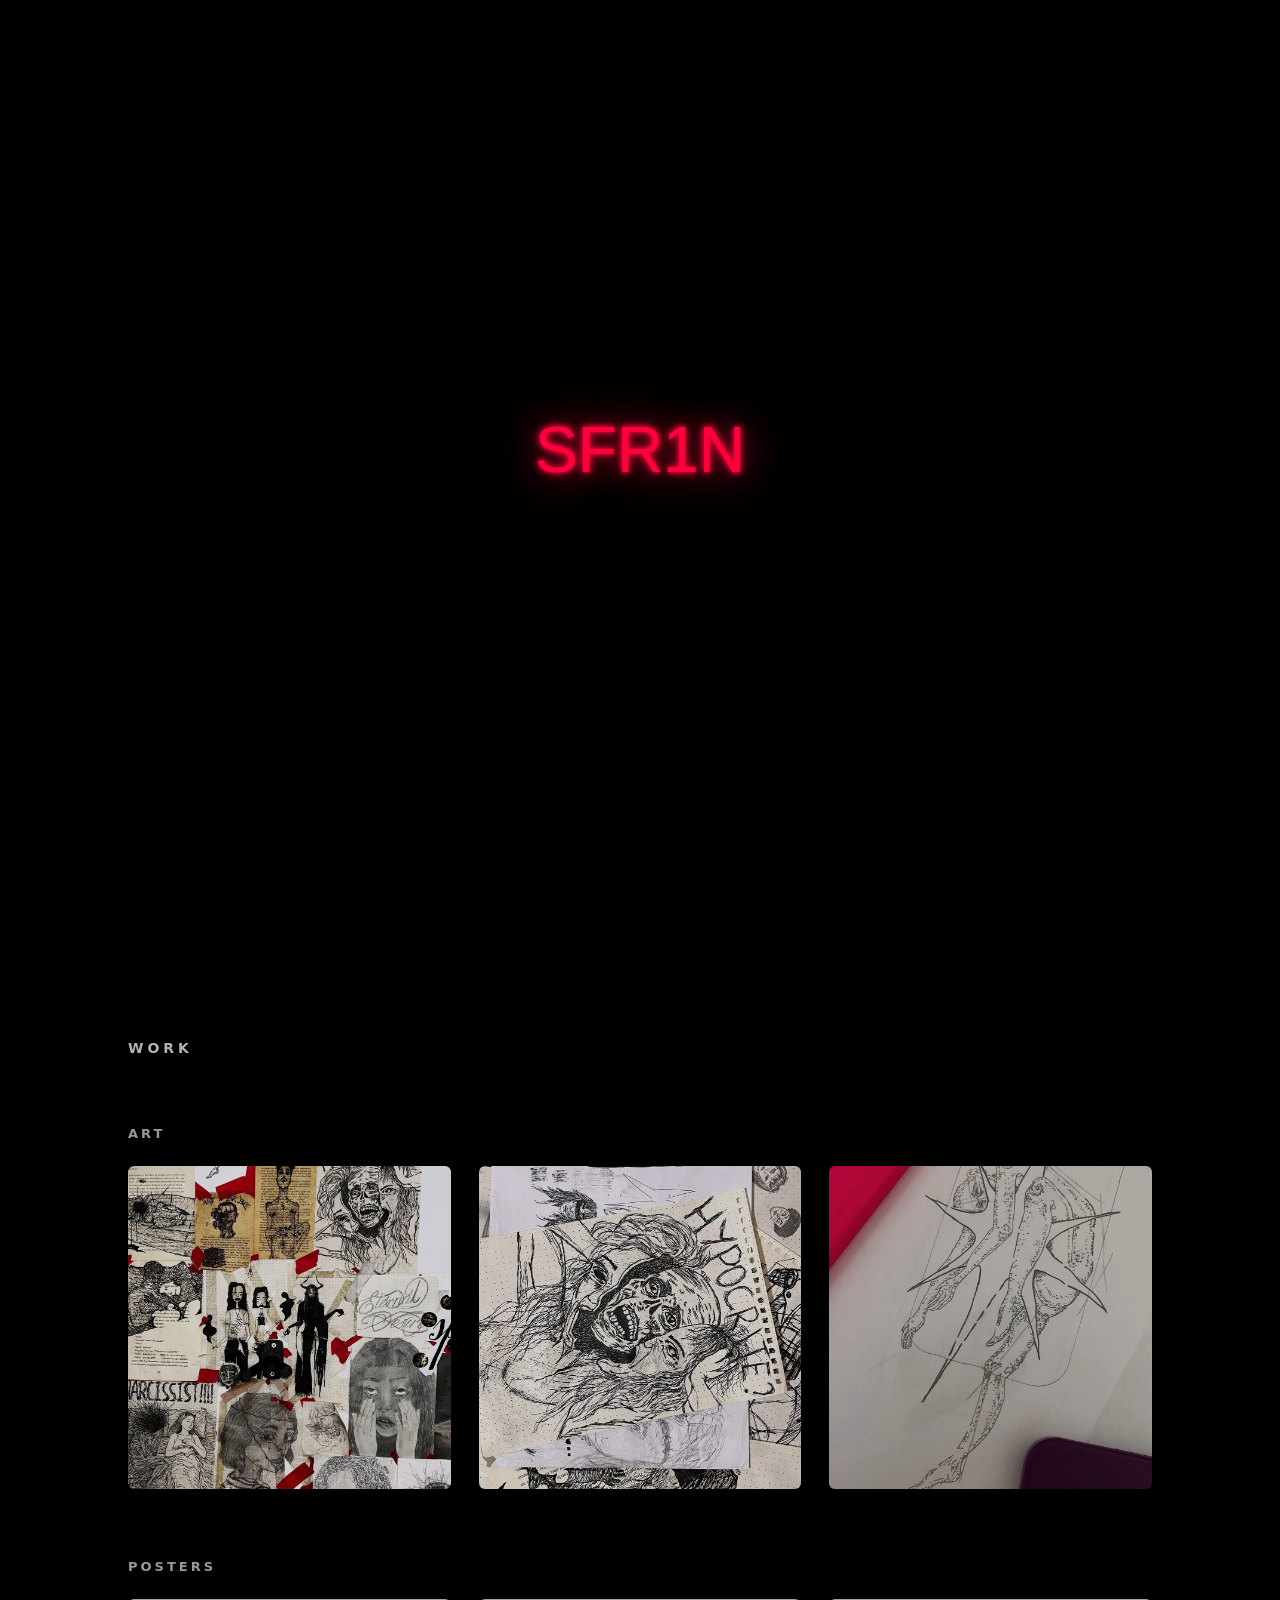
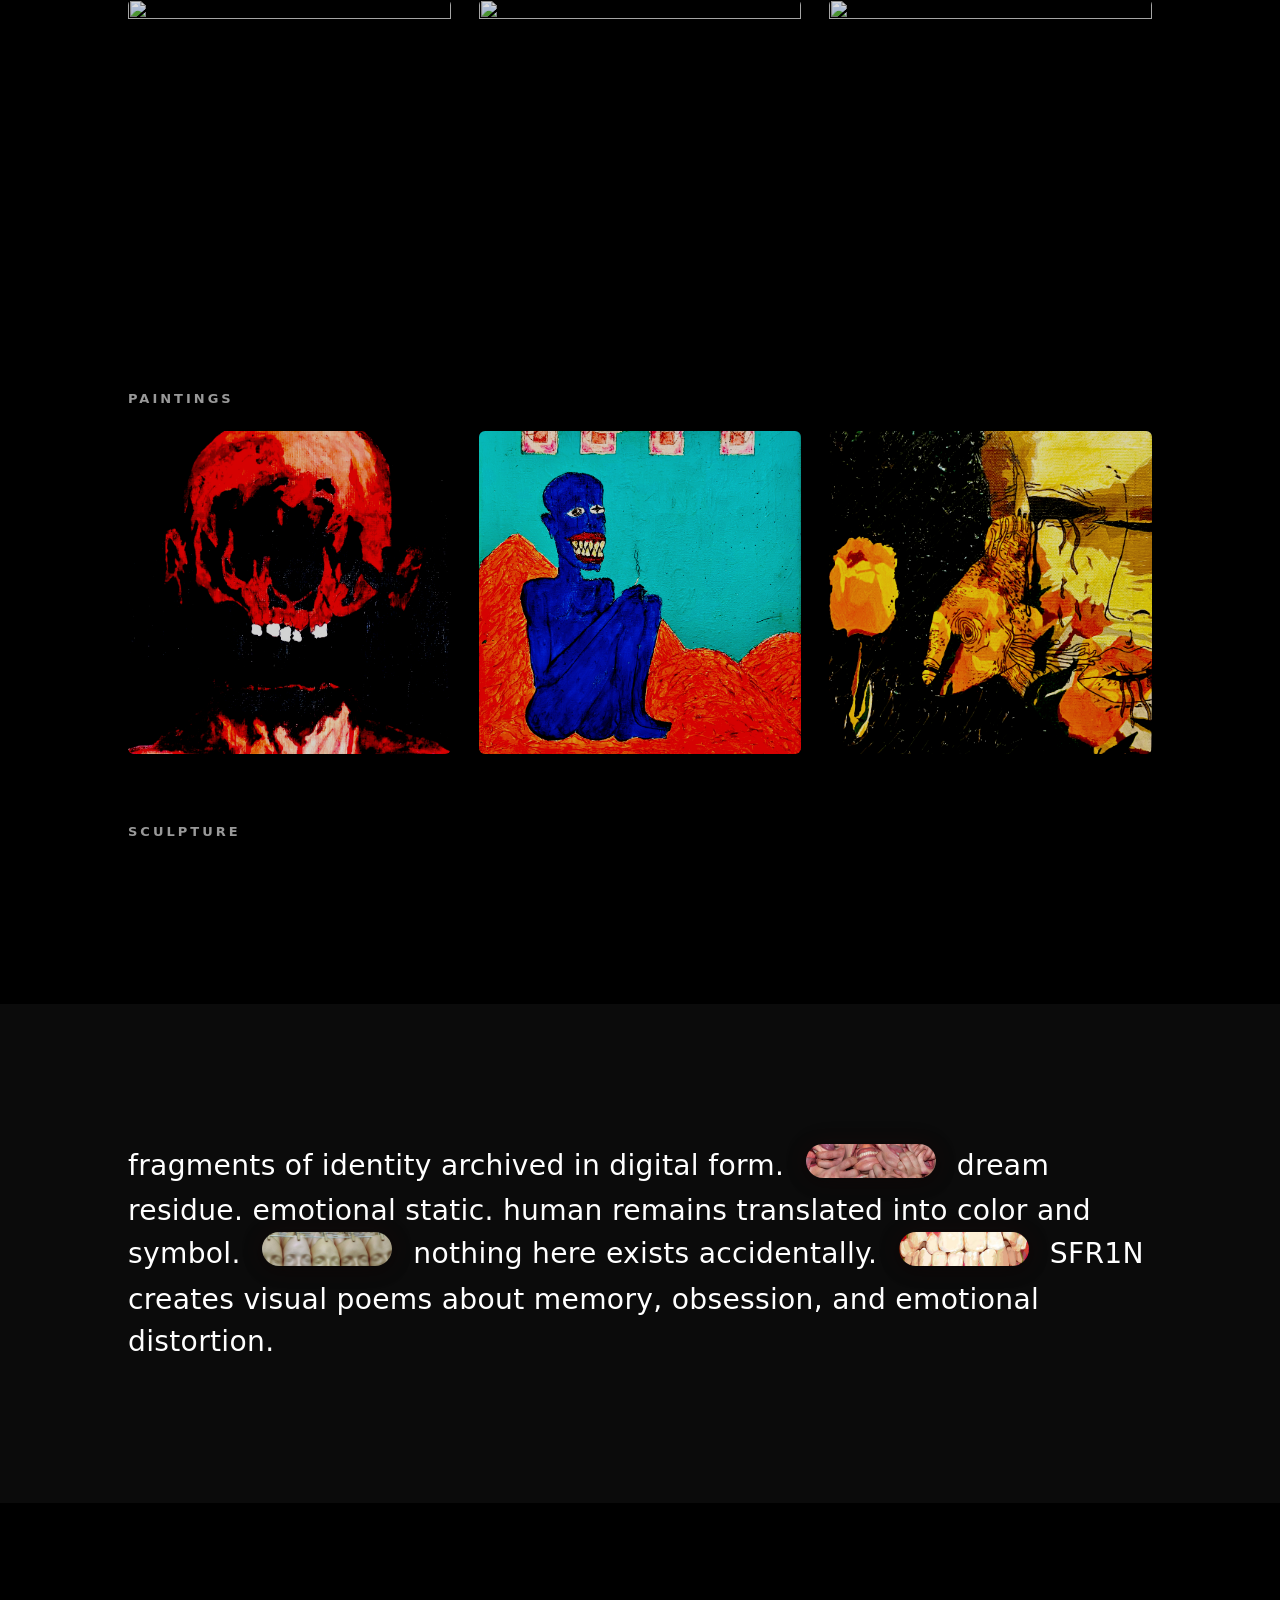
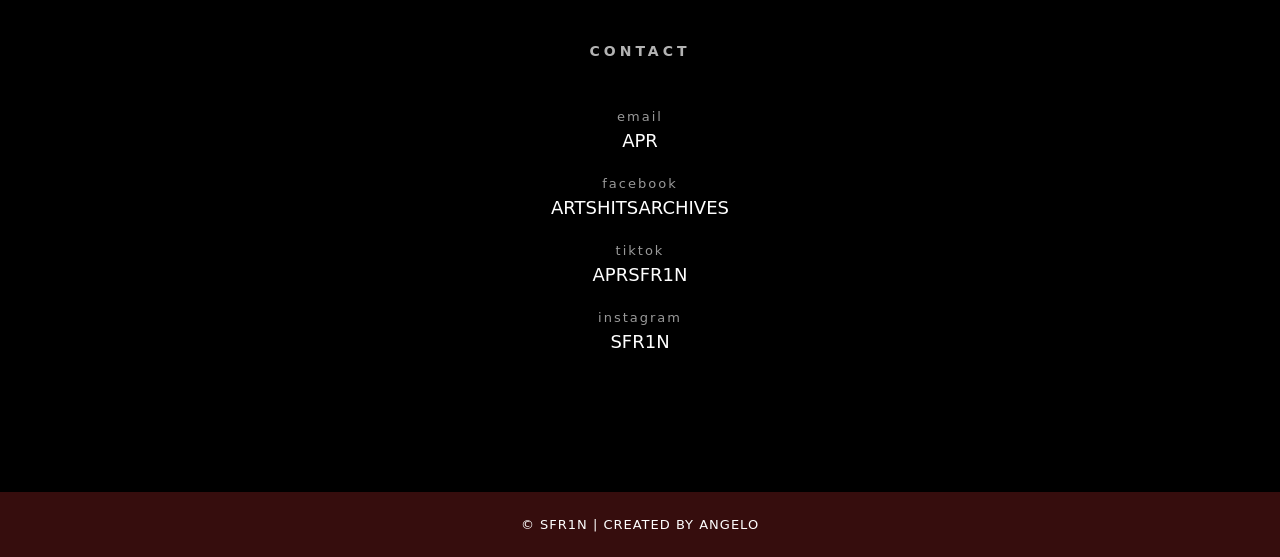
==== index.html @ cff5bf55 "Update text content for consistency and style" ====
<!DOCTYPE html>
<html lang="en">
<head>
<meta charset="UTF-8">
<meta name="viewport" content="width=device-width, initial-scale=1.0">
<title>sfr1n.com</title>
<link rel="icon" href="art1.jpg" type="image/jpg">
<link rel="stylesheet" href="style.css">
</head>

<body>

<!-- NAV -->
<nav class="nav">
<div class="logo">SFR1N</div>

<div class="nav-links">
<a href="#work">Work</a>
<a href="#about">About</a>
<a href="#contact">Contact</a>
</div>

</nav>

<!-- ================= LOADING SCREEN ================= -->
<div class="loading-screen">

<video
class="loading-video"
autoplay
muted
playsinline
webkit-playsinline
>
<source src="https://cdn.cosmos.so/13517174-6629-4a9c-ad63-484e3d2561fd.mp4" type="video/mp4">
</video>

<div class="loading-logo">SFR1N</div>

</div>

<!-- ================= VIDEO SLIDER ================= -->
<section class="slider">

<div class="slides">

<!-- ===== SLIDE 1 ===== -->
<div class="slide active">

<video
autoplay
muted
loop
playsinline
webkit-playsinline
preload="auto"
>
<source src="https://cdn.cosmos.so/0db4fdd1-d29f-42c1-8182-44c074655e0c.mp4" type="video/mp4">
</video>

<div class="slide-text">
"documenting the architecture of emotional collapse"
</div>

</div>

<!-- ===== SLIDE 2 ===== -->
<div class="slide">

<video
autoplay
muted
loop
playsinline
webkit-playsinline
preload="auto"
>
<source src="https://cdn.cosmos.so/1d2b451b-e4b0-4f04-afca-334a5e01a39b.mp4" type="video/mp4">
</video>

<div class="slide-text">
"emotional archaeology"
</div>

</div>

<!-- ===== SLIDE 3 ===== -->
<div class="slide">

<video
autoplay
muted
loop
playsinline
webkit-playsinline
preload="auto"
>
<source src="https://cdn.cosmos.so/1261b048-2365-46fb-b71c-e80d216036d2.mp4" type="video/mp4">
</video>

<div class="slide-text">
"internal weather translated into art"
</div>

</div>

</div>

<button class="arrow left" id="prevSlide">&#10094;</button>
<button class="arrow right" id="nextSlide">&#10095;</button>

<div class="dots" id="dots"></div>

</section>

<!-- ================= WORK ================= -->
<section id="work" class="section">

<h2 class="section-title">WORK</h2>

<!-- ===== ART ===== -->
<h3 class="work-category">ART</h3>
<div class="work-grid">

<img src="sketch1.jpg">
<img src="sketch2.jpg">
<img src="sketch3.jpg">

</div>

<!-- ===== POSTERS ===== -->
<h3 class="work-category">POSTERS</h3>
<div class="work-grid">

<img src="poster2.png">
<img src="poster1.png">
<img src="poster3.png">

</div>

<!-- ===== PAINTINGS ===== -->
<h3 class="work-category">PAINTINGS</h3>
<div class="work-grid">

<img src="painting1.png">
<img src="painting2.png">
<img src="painting3.png">

</div>

<!-- ===== SCULPTURE ===== -->
<h3 class="work-category">SCULPTURE</h3>
<div class="work-grid">

</div>

</section>


<!-- ================= ABOUT (EDITORIAL STYLE) ================= -->
<section id="about" class="section about-section">

<div class="about-editorial">

<p>
fragments of identity archived in digital form.

<span class="inline-img">
<img src="img5.jpg">
</span>

dream residue. emotional static. human remains translated into color and symbol.

<span class="inline-img">
<img src="img6.jpg">
</span>

nothing here exists accidentally.

<span class="inline-img">
<img src="img7.jpg">
</span>

SFR1N creates visual poems about memory, obsession, and emotional distortion.
</p>

</div>

</section>

<!-- ================= CONTACT ================= -->
<section id="contact" class="section contact-section">

<h2 class="section-title">CONTACT</h2>

<div class="contact-container">

<p>email</p>
<a href="mailto:apregala.work@gmail.com">
APR
</a>

<p>facebook</p>
<a href="https://facebook.com/SFR1N.ART" target="_blank">
ARTSHITSARCHIVES
</a>

<p>tiktok</p>
<a href="https://tiktok.com/@444.apr" target="_blank">
APRSFR1N
</a>

<p>instagram</p>
<a href="https://instagram.com/sfr1n" target="_blank">
SFR1N
</a>

</div>

</section>

<footer>
&copy; SFR1N | CREATED BY ANGELO
</footer>

<!-- ================= FULLSCREEN IMAGE MODAL ================= -->
<div id="imgModal" class="img-modal">
  <span class="img-close">&times;</span>
  <img class="img-modal-content" id="imgModalContent">
</div>

<script src="script.js"></script>

</body>
</html>
---- style.css ----
*{
margin:0;
padding:0;
box-sizing:border-box;
}

html{
scroll-behavior:smooth;
}

body{
background:black;
color:white;
font-family:system-ui;
overflow-x:hidden;
}

/* NAV */
.nav{
position:fixed;
top:0;
width:100%;
display:flex;
justify-content:space-between;
padding:20px 40px;

/* Header */
background:#5a1616;

backdrop-filter:blur(14px);
z-index:100;
}

.logo{
font-weight:bold;
letter-spacing:4px;
font-size:18px;
}

.nav-links a{
color:white;
margin-left:30px;
text-decoration:none;
font-size:14px;
letter-spacing:1px;
transition:.3s;
}

.nav-links a:hover{
opacity:.6;
}

/* SLIDER */
.slider{
height:100vh;
position:relative;
overflow:hidden;
}

.slides{
height:100%;
width:100%;
position:relative;
}

.slide{
position:absolute;
width:100%;
height:100%;
opacity:0;
transition:opacity 1s ease;
}

.slide.active{
opacity:1;
}

.loading-screen{
position:fixed;
width:100%;
height:100%;
background:black;
transition: opacity 0.6s ease;

display:flex;
align-items:center;
justify-content:center;

z-index:99999;
overflow:hidden;

}

.loading-video{
position:absolute;
top:0;
left:0;

width:100%;
height:100%;

object-fit:cover;
z-index:-1;
}

.loading-logo {
font-family: 'Orbitron', 'Share Tech Mono', sans-serif;
font-size: 4rem;
color: #ff003c;
text-shadow:
0 0 5px #ff003c,
0 0 10px #ff003c,
0 0 40px #ff003c;
animation: flicker 1.8s infinite;
}

@keyframes flicker{
0%,19%,21%,23%,25%,54%,56%,100%{
opacity:1;
}
20%,24%,55%{
opacity:.2;
}
}

@keyframes fadeOut{
0%{
opacity:1;
}
100%{
opacity:0;
visibility:hidden;
pointer-events:none;
}
}

/* ================= VIDEO SLIDES ================= */

.slide video{
width:100%;
height:100%;
object-fit:cover;

filter:
brightness(.75)
contrast(1.1);

pointer-events:none;
}

/* OPTIONAL CINEMATIC DARK OVERLAY */
.slide::after{
content:"";
position:absolute;
inset:0;

background:
linear-gradient(
to top,
rgba(0,0,0,.65),
rgba(0,0,0,.15),
rgba(0,0,0,.4)
);

pointer-events:none;
}

/* TEXT OVERLAY CLEAN */
.slide-text{
position:absolute;
bottom:18%;
left:50%;
transform:translateX(-50%);

font-size:clamp(22px, 3vw, 48px);
font-weight:300;
letter-spacing:.5px;

text-align:center;
max-width:900px;

background:none;
text-shadow:
0 4px 25px rgba(0,0,0,.95),
0 0 40px rgba(0,0,0,.6);

animation:fadeText 1.2s ease;
}

@keyframes fadeText{
from{
opacity:0;
transform:translate(-50%, 20px);
}
to{
opacity:1;
transform:translate(-50%, 0);
}
}

/* ARROWS */
.arrow{
position:absolute;
top:50%;
transform:translateY(-50%);
background:rgba(0,0,0,.25);
border:none;
color:white;
font-size:42px;
padding:12px 20px;
cursor:pointer;
z-index:10;
backdrop-filter:blur(6px);
transition:.3s;
}

.arrow:hover{
background:rgba(90,22,22,.6);
}

.left{ left:30px; }
.right{ right:30px; }

/* DOTS */
.dots{
position:absolute;
bottom:40px;
width:100%;
text-align:center;
}

.dot{
height:10px;
width:10px;
margin:6px;
background:white;
border-radius:50%;
display:inline-block;
opacity:.35;
cursor:pointer;
transition:.3s;
}

.dot.active{
opacity:1;
transform:scale(1.3);
}

/* ================= SECTIONS ================= */

.section{
padding:140px 10%;
}

.section-title{
font-size:14px;
letter-spacing:4px;
margin-bottom:50px;
opacity:.7;
}

/* ================= WORK GRID ================= */

/* WORK CATEGORY TITLE */
.work-category{
margin-top:70px;
margin-bottom:25px;
font-size:13px;
letter-spacing:3px;
opacity:.6;
}

/* WORK GRID ENHANCED */
.work-grid{
display:grid;
grid-template-columns:repeat(auto-fit,minmax(260px,1fr));
gap:28px;
}

.work-grid img{
width:100%;
aspect-ratio:1/1;
object-fit:cover;
cursor:pointer;
transition:.45s ease;

filter:
brightness(.85)
contrast(1.05)
saturate(.95);

border-radius:6px;
}

.work-grid img:hover{
transform:scale(1.04);
filter:brightness(1) contrast(1.1);
box-shadow:
0 10px 40px rgba(0,0,0,.6),
0 0 20px rgba(90,22,22,.2);
}

/* ================= ABOUT EDITORIAL ================= */

.about-section{
background:#0b0b0b;
}

.about-editorial{
max-width:1100px;
margin:auto;
}

.about-editorial p{
font-size:clamp(24px, 2.2vw, 42px);
line-height:1.5;
font-weight:300;
letter-spacing:.3px;
}

/* 🔥 LONG EDITORIAL PILL IMAGES */
.inline-img{
display:inline-block;
margin:0 12px;
vertical-align:middle;
}

.inline-img img{

/* MAIN SHAPE CONTROL */
height:34px;
width:130px;

object-fit:cover;
border-radius:999px;

/* PREMIUM FEEL */
box-shadow:
0 4px 18px rgba(0,0,0,.45),
0 0 25px rgba(90,22,22,.15);

transition:.35s cubic-bezier(.2,.8,.2,1);
cursor:pointer;
}

/* HOVER */
.inline-img img:hover{
transform:scale(1.08);
filter:brightness(1.15);
box-shadow:
0 6px 25px rgba(0,0,0,.6),
0 0 35px rgba(90,22,22,.35);
}

/* ================= IMAGE MODAL FULLSCREEN ================= */

.img-modal{
display:none;
position:fixed;
z-index:9999;
left:0;
top:0;
width:100%;
height:100%;
background:rgba(0,0,0,.95);
backdrop-filter:blur(10px);

align-items:center;
justify-content:center;
}

.img-modal-content{
max-width:90%;
max-height:90%;
object-fit:contain;

animation:zoomIn .4s ease;
}

@keyframes zoomIn{
from{
transform:scale(.9);
opacity:0;
}
to{
transform:scale(1);
opacity:1;
}
}

.img-close{
position:absolute;
top:30px;
right:40px;
font-size:40px;
color:white;
cursor:pointer;
opacity:.7;
transition:.3s;
}

.img-close:hover{
opacity:1;
}

/* ================= CONTACT ================= */

.contact-section{
text-align:center;
}

.contact-container{
max-width:500px;
margin:auto;
}

.contact-container p{
margin-top:25px;
font-size:13px;
letter-spacing:2px;
opacity:.6;
}

.contact-container a{
display:block;
margin-top:6px;
color:rgb(255, 255, 255);
text-decoration:none;
font-size:18px;
transition:.3s;
}

.contact-container a:hover{
opacity:.6;
}

/* FOOTER */
footer{
text-align:center;
padding:25px;
background:rgba(90,22,22,.6);
font-size:13px;
letter-spacing:1px;
}

/* MOBILE */
@media(max-width:768px){

.nav{
padding:18px 20px;
}

.nav-links a{
margin-left:18px;
font-size:13px;
}

.slide-text{
font-size:clamp(18px, 5vw, 28px);
bottom:22%;
padding:0 20px;
}

.arrow{
font-size:32px;
padding:8px 14px;
}

.section{
padding:110px 25px;
}

.about-editorial p{
font-size:22px;
}

/* MOBILE PILLS */
.inline-img img{
height:28px;
width:95px;
}

}
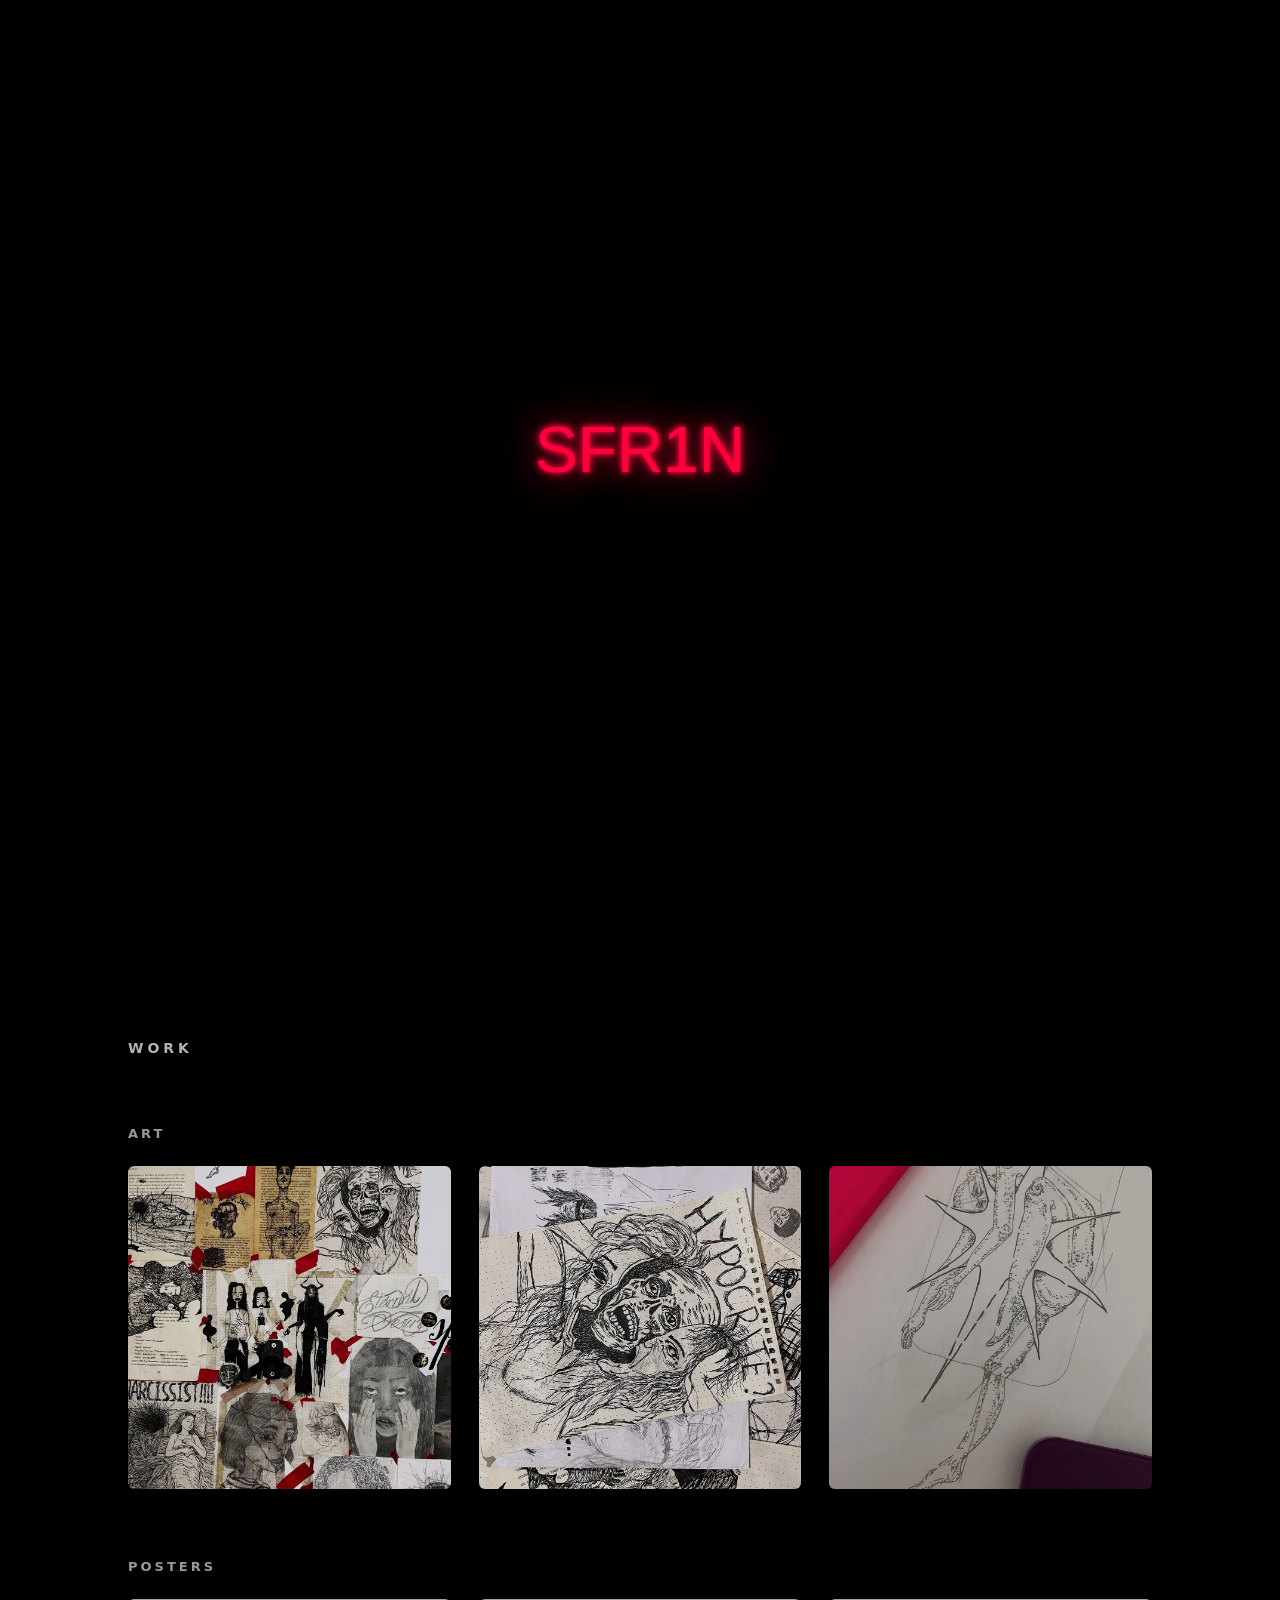
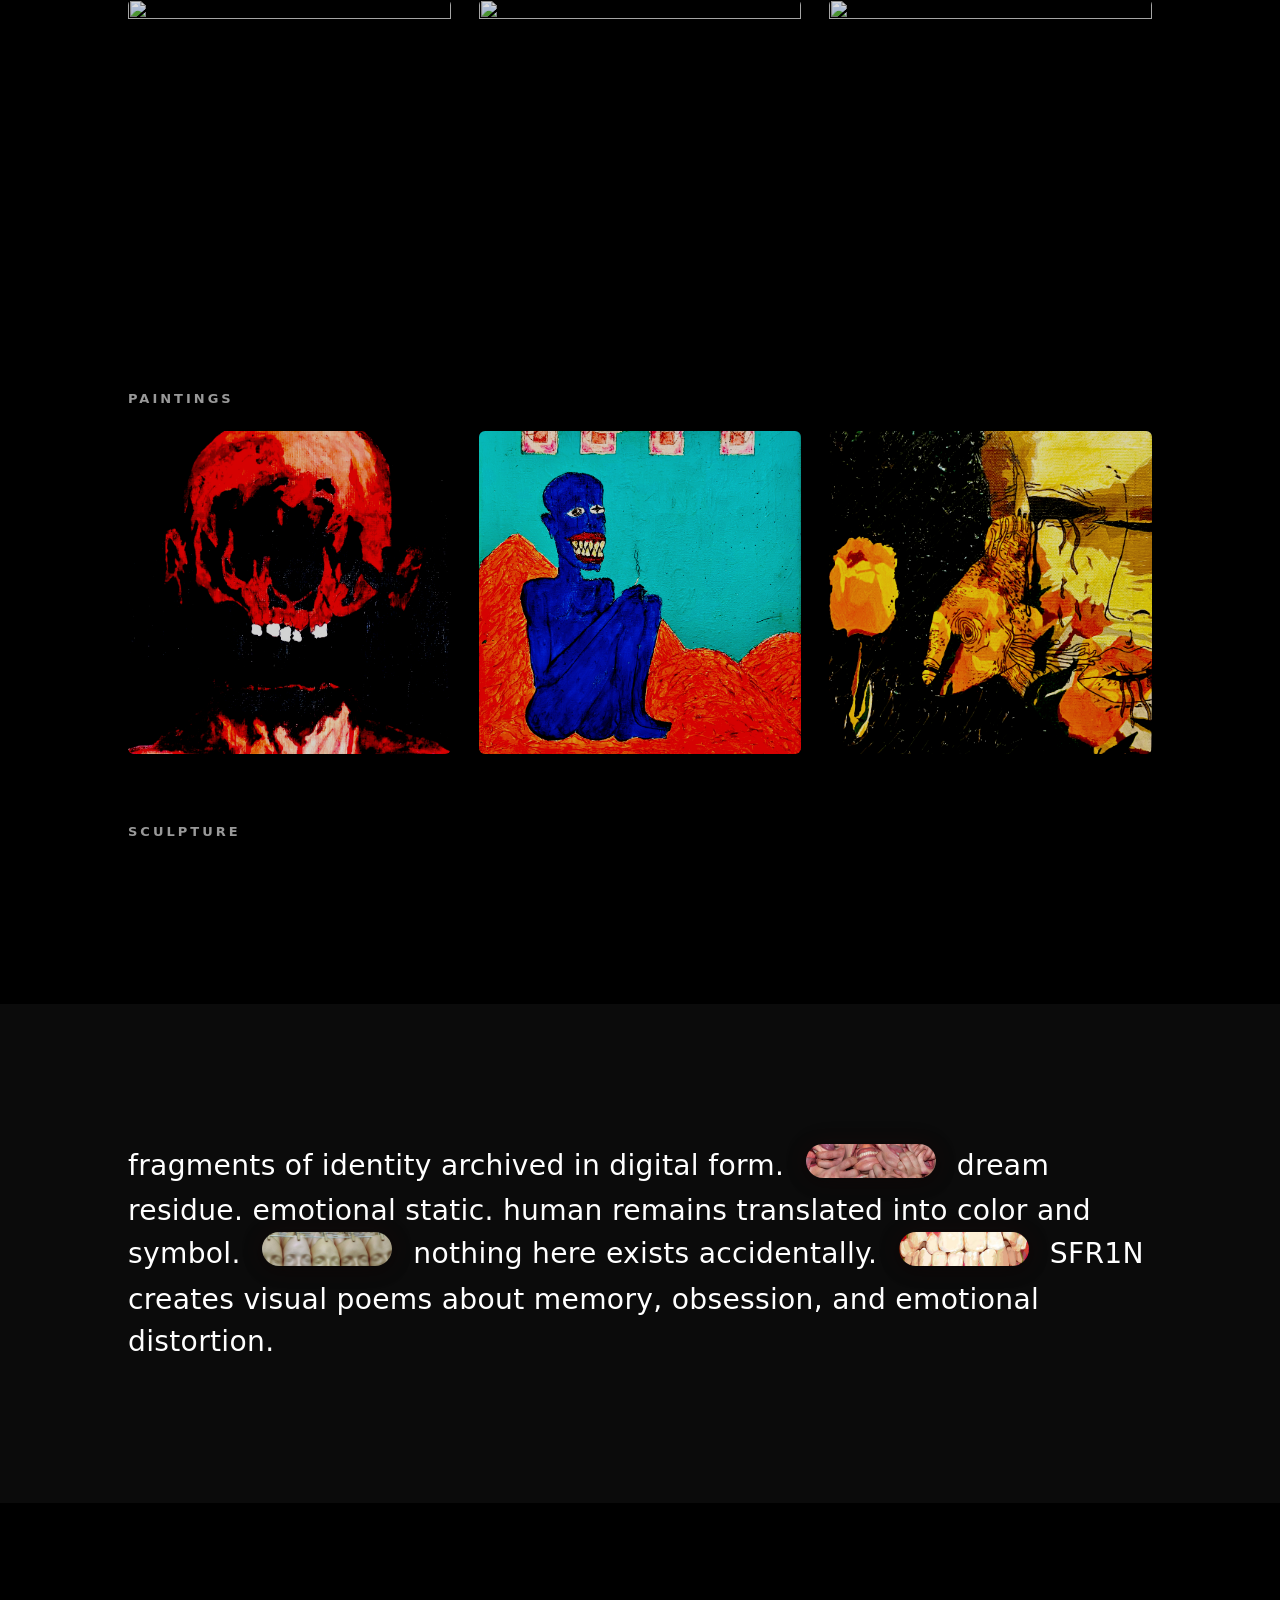
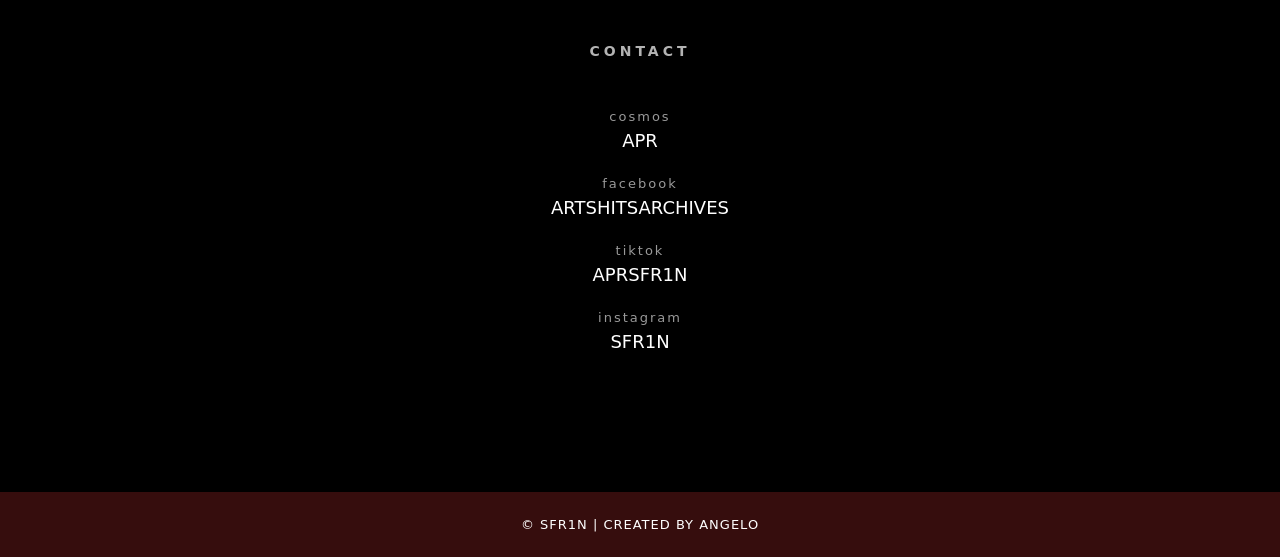
==== commit 557da4c0: "Update contact information in index.html" ====
--- a/index.html
+++ b/index.html
@@ -59,7 +59,7 @@
 </video>
 
 <div class="slide-text">
-"documenting the architecture of emotional collapse"
+architecture of emotional collapse
 </div>
 
 </div>
@@ -79,7 +79,7 @@
 </video>
 
 <div class="slide-text">
-"emotional archaeology"
+emotional archaeology
 </div>
 
 </div>
@@ -99,7 +99,7 @@
 </video>
 
 <div class="slide-text">
-"internal weather translated into art"
+internal weather translated into art
 </div>
 
 </div>
@@ -195,8 +195,8 @@
 
 <div class="contact-container">
 
-<p>email</p>
-<a href="mailto:apregala.work@gmail.com">
+<p>cosmos</p>
+<a href="https://www.cosmos.so/sfr1n">
 APR
 </a>
 
--- a/style.css
+++ b/style.css
@@ -80,7 +80,7 @@
 width:100%;
 height:100%;
 background:black;
-transition: opacity 0.6s ease;
+transition: opacity 0.8s ease;
 
 display:flex;
 align-items:center;
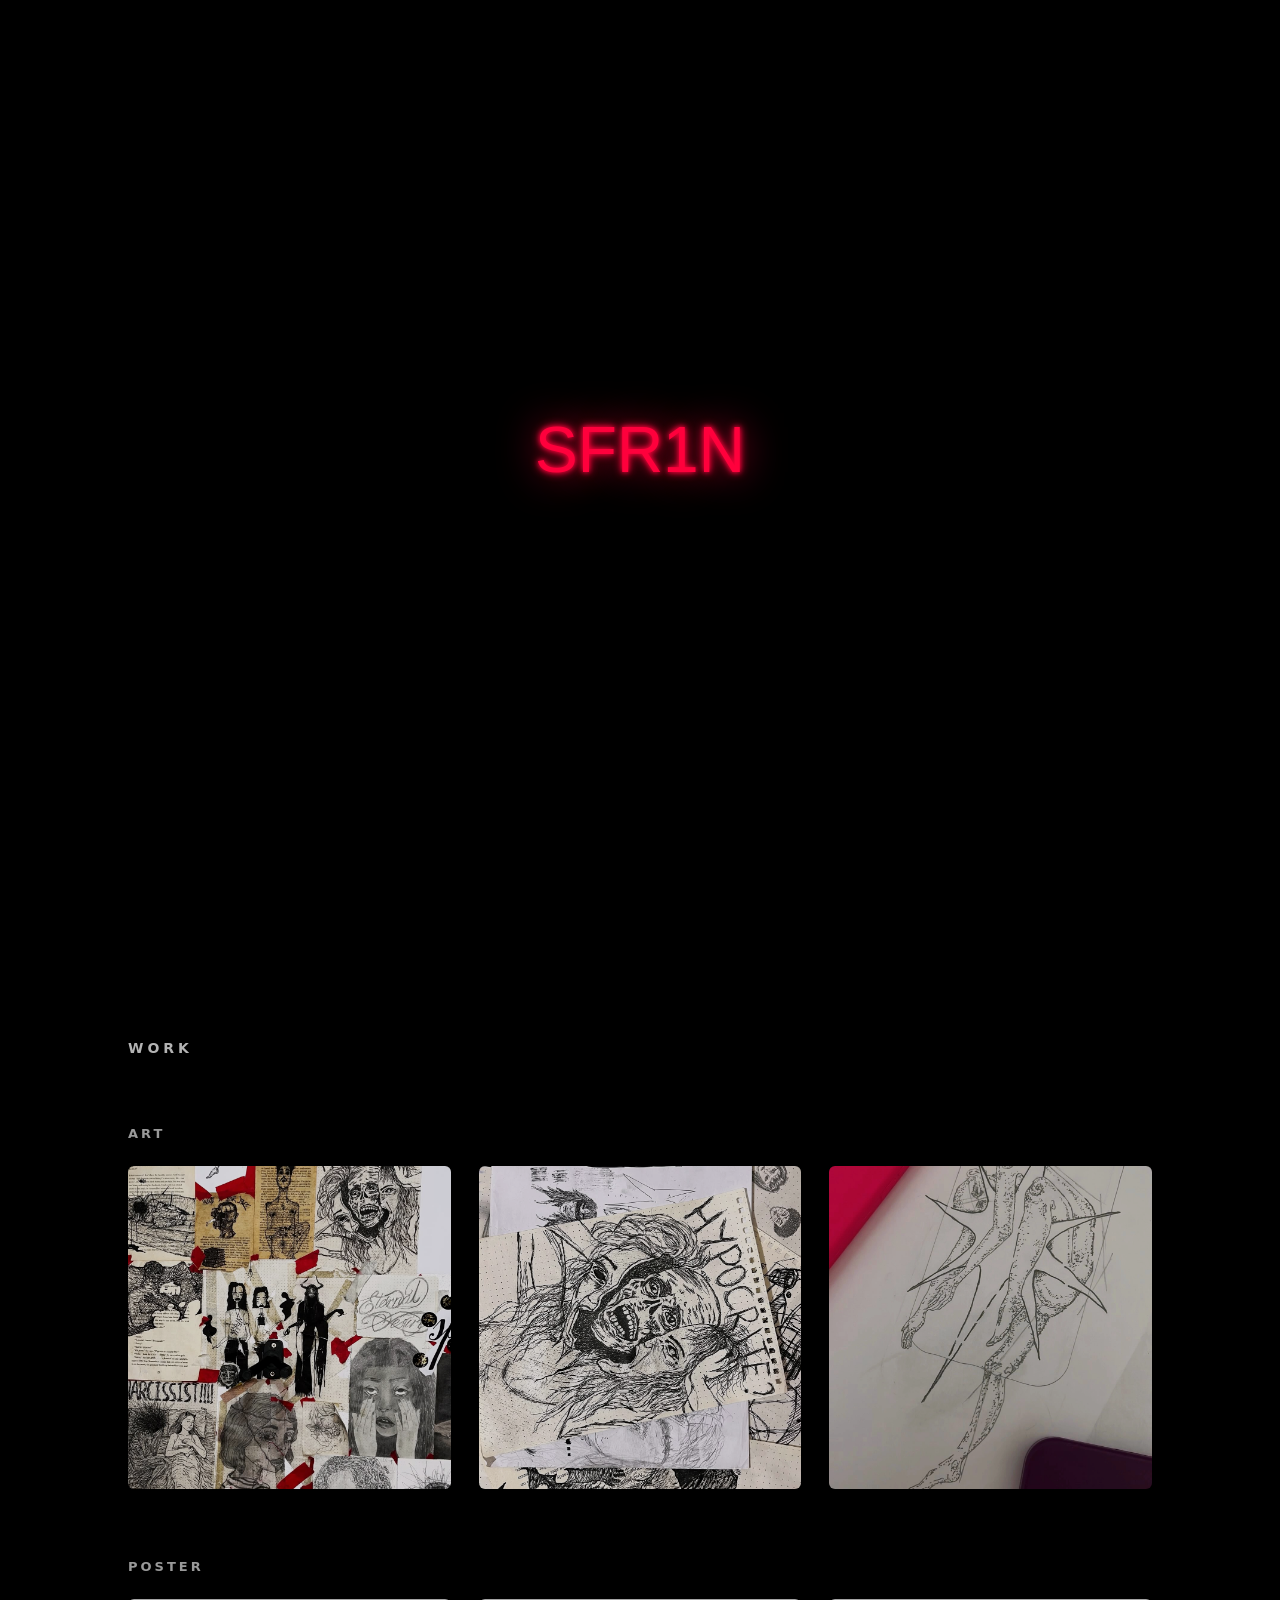
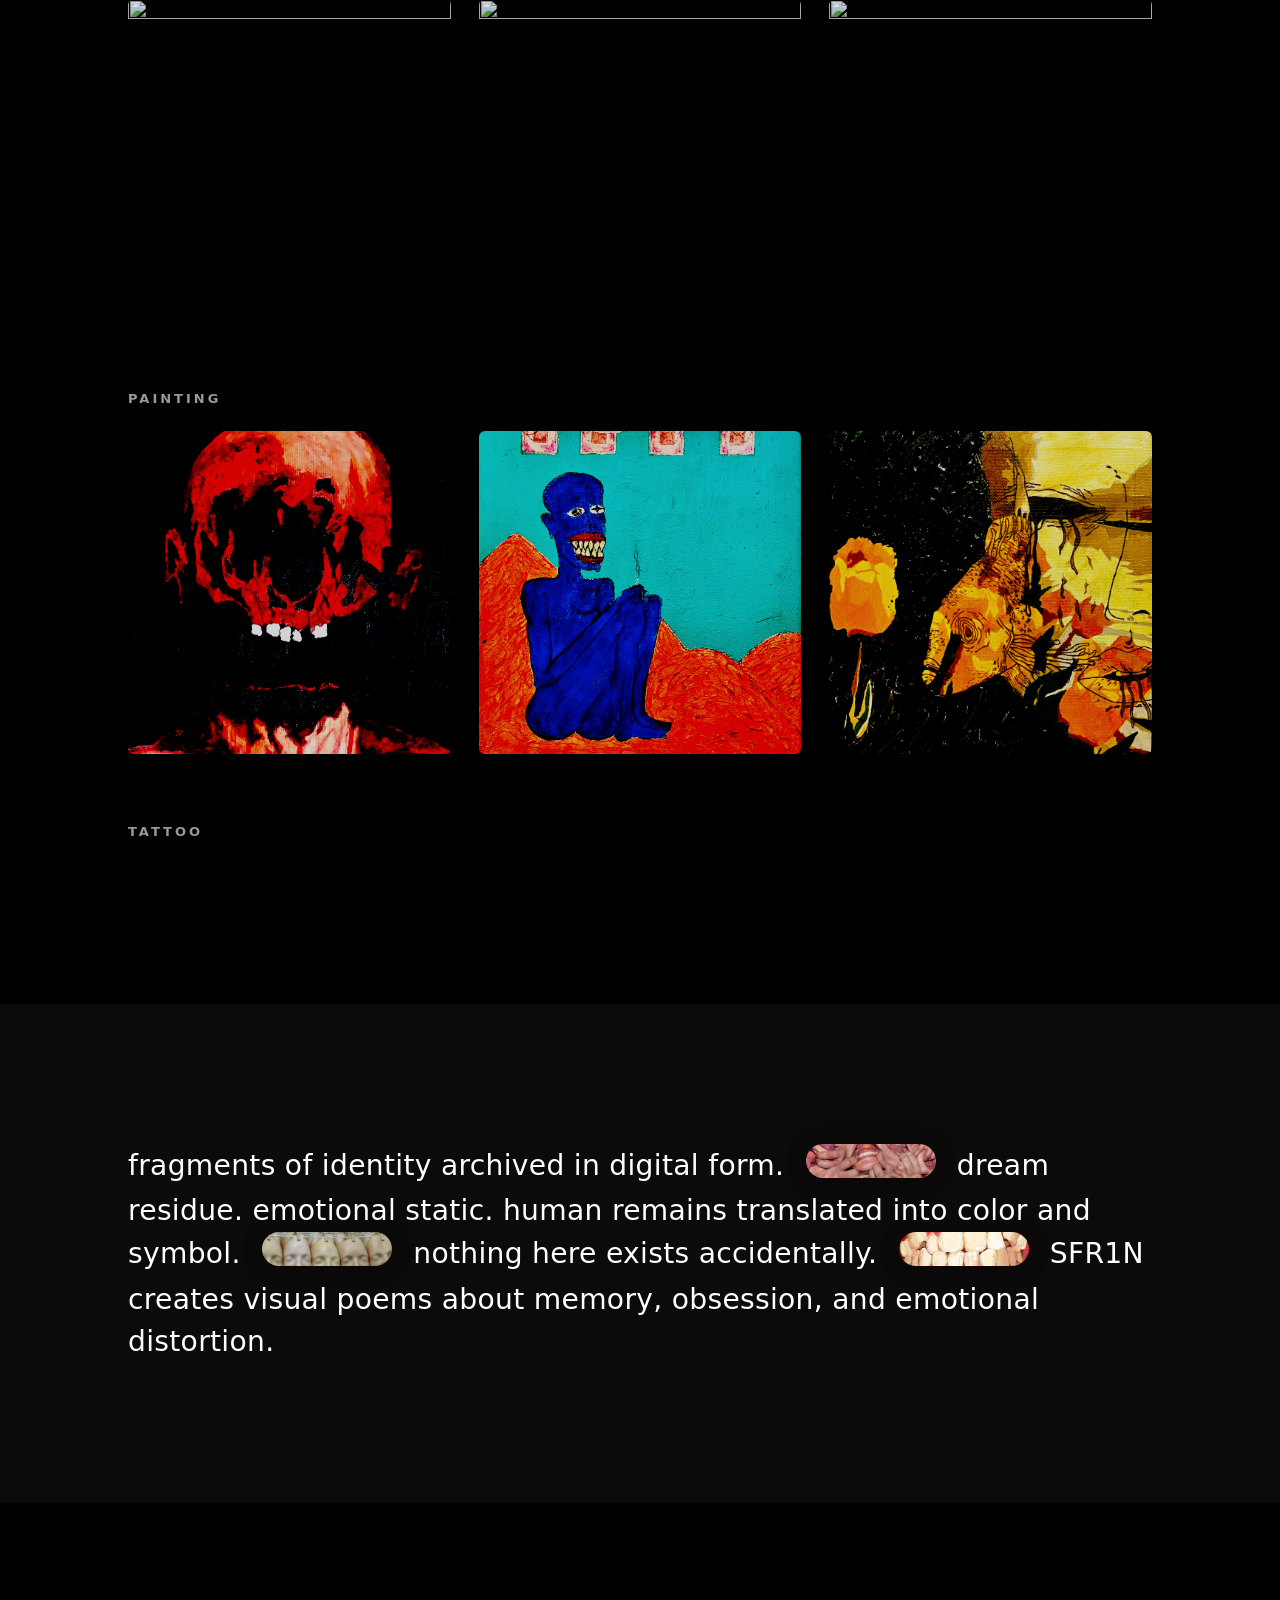
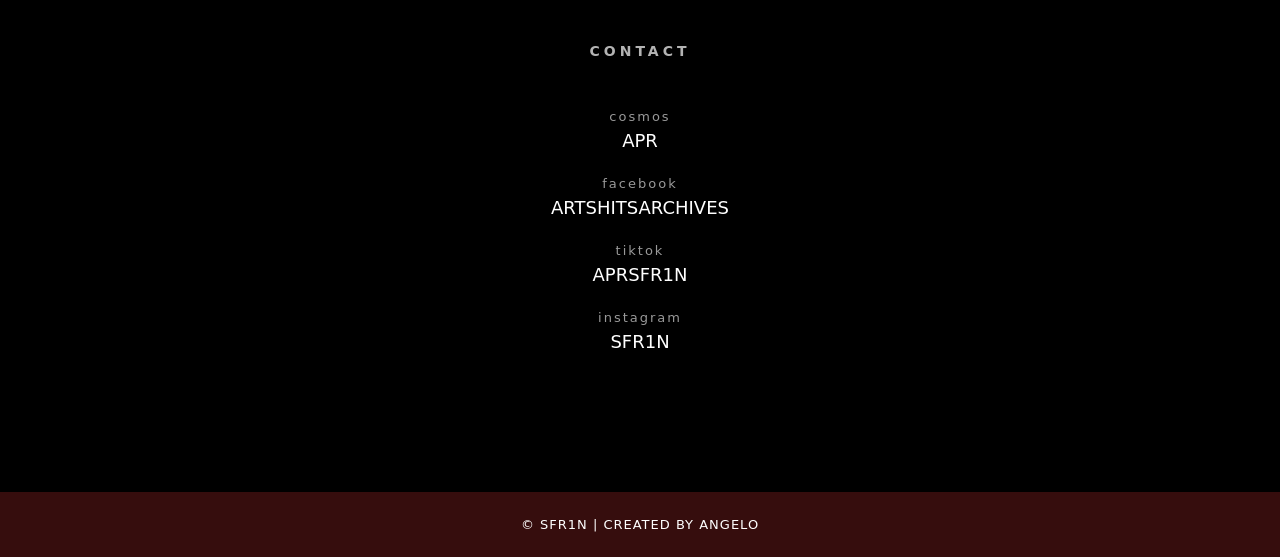
==== commit 1d1205d9: "Update work categories in index.html" ====
--- a/index.html
+++ b/index.html
@@ -12,7 +12,7 @@
 
 <!-- NAV -->
 <nav class="nav">
-<div class="logo">SFR1N</div>
+<a href="#home" class="logo">SFR1N</a>
 
 <div class="nav-links">
 <a href="#work">Work</a>
@@ -40,7 +40,7 @@
 </div>
 
 <!-- ================= VIDEO SLIDER ================= -->
-<section class="slider">
+<section id="home" class="slider">
 
 <div class="slides">
 
@@ -118,7 +118,7 @@
 
 <h2 class="section-title">WORK</h2>
 
-<!-- ===== ART ===== -->
+<!-- ===== ARTS ===== -->
 <h3 class="work-category">ART</h3>
 <div class="work-grid">
 
@@ -129,7 +129,7 @@
 </div>
 
 <!-- ===== POSTERS ===== -->
-<h3 class="work-category">POSTERS</h3>
+<h3 class="work-category">POSTER</h3>
 <div class="work-grid">
 
 <img src="poster2.png">
@@ -139,7 +139,7 @@
 </div>
 
 <!-- ===== PAINTINGS ===== -->
-<h3 class="work-category">PAINTINGS</h3>
+<h3 class="work-category">PAINTING</h3>
 <div class="work-grid">
 
 <img src="painting1.png">
@@ -148,8 +148,8 @@
 
 </div>
 
-<!-- ===== SCULPTURE ===== -->
-<h3 class="work-category">SCULPTURE</h3>
+<!-- ===== TATTOO ===== -->
+<h3 class="work-category">TATTOO</h3>
 <div class="work-grid">
 
 </div>
--- a/style.css
+++ b/style.css
@@ -35,6 +35,9 @@
 font-weight:bold;
 letter-spacing:4px;
 font-size:18px;
+color:white;
+text-decoration:none;
+cursor:pointer;
 }
 
 .nav-links a{
@@ -246,6 +249,14 @@
 transform:scale(1.3);
 }
 
+/* ================= SECTION ANCHOR OFFSET ================= */
+#home,
+#work,
+#about,
+#contact{
+scroll-margin-top:80px;
+}
+
 /* ================= SECTIONS ================= */
 
 .section{
@@ -479,5 +490,4 @@
 height:28px;
 width:95px;
 }
-
-}
+}
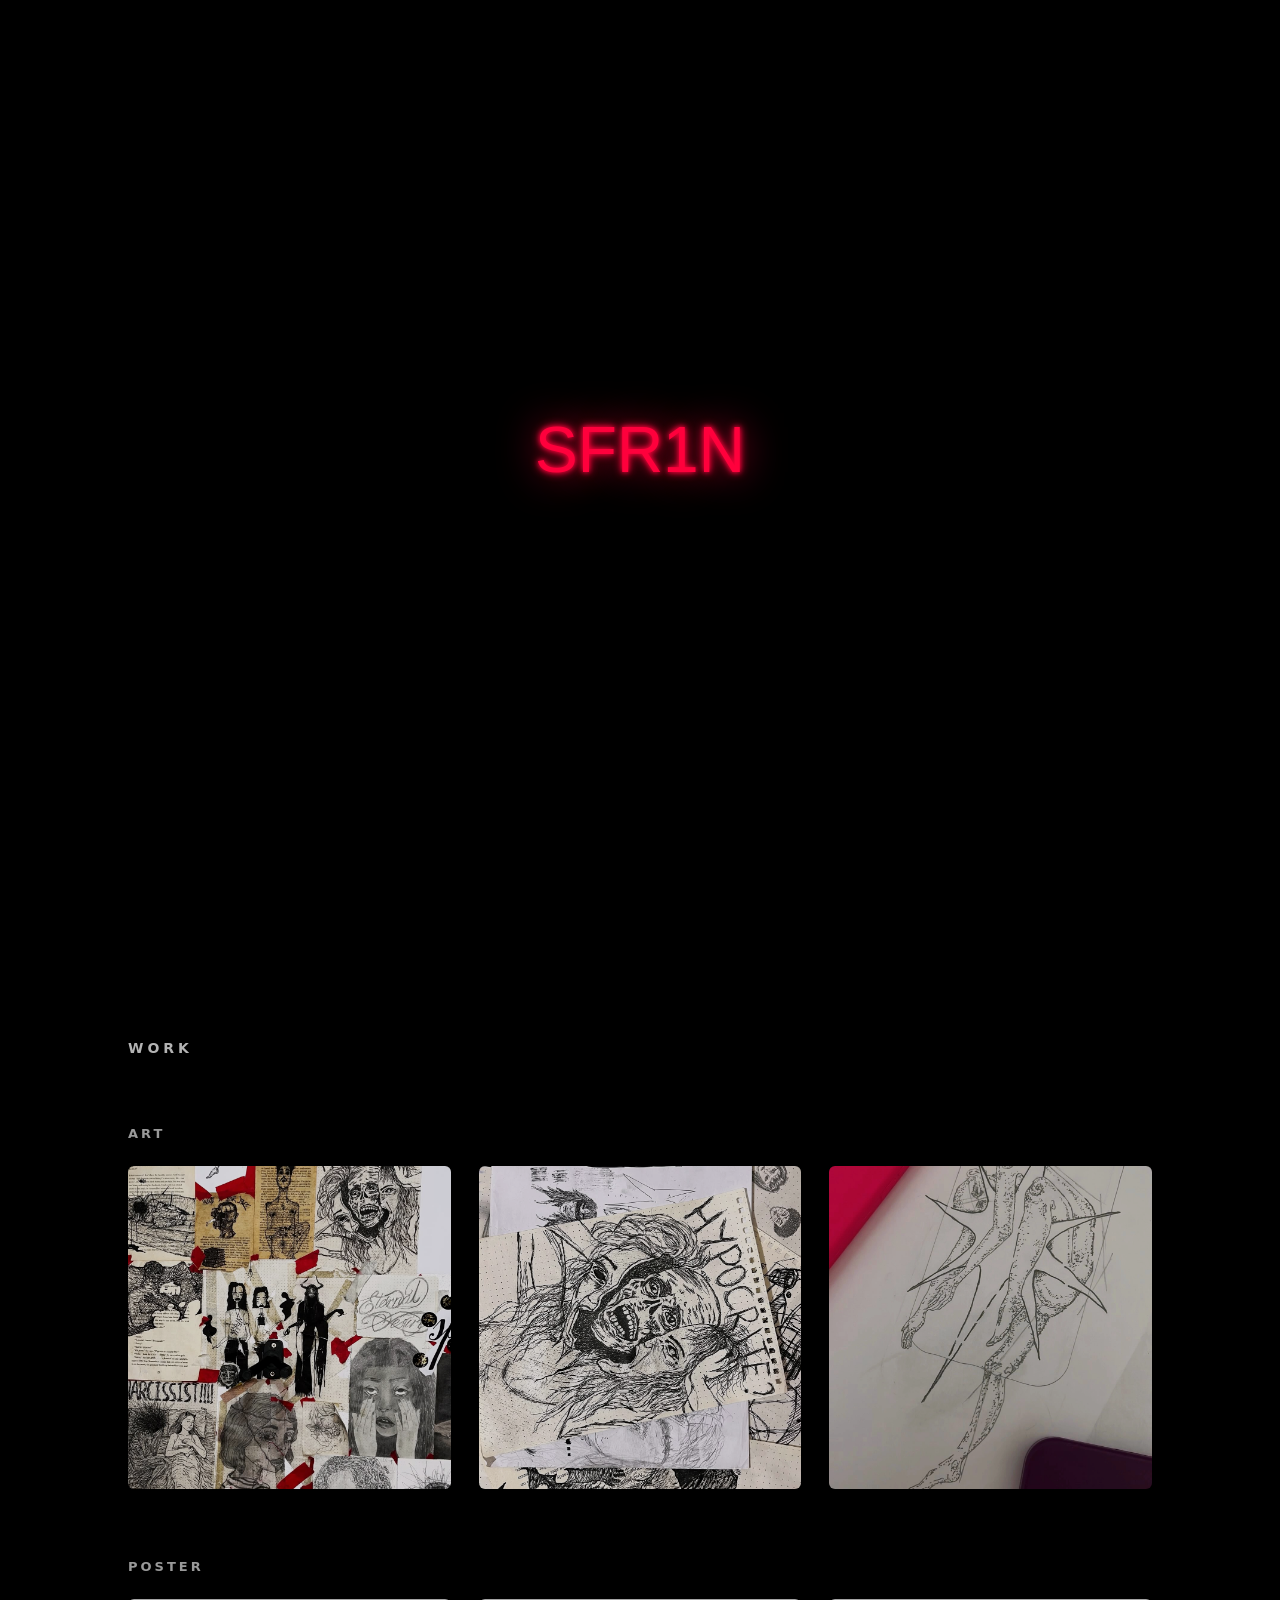
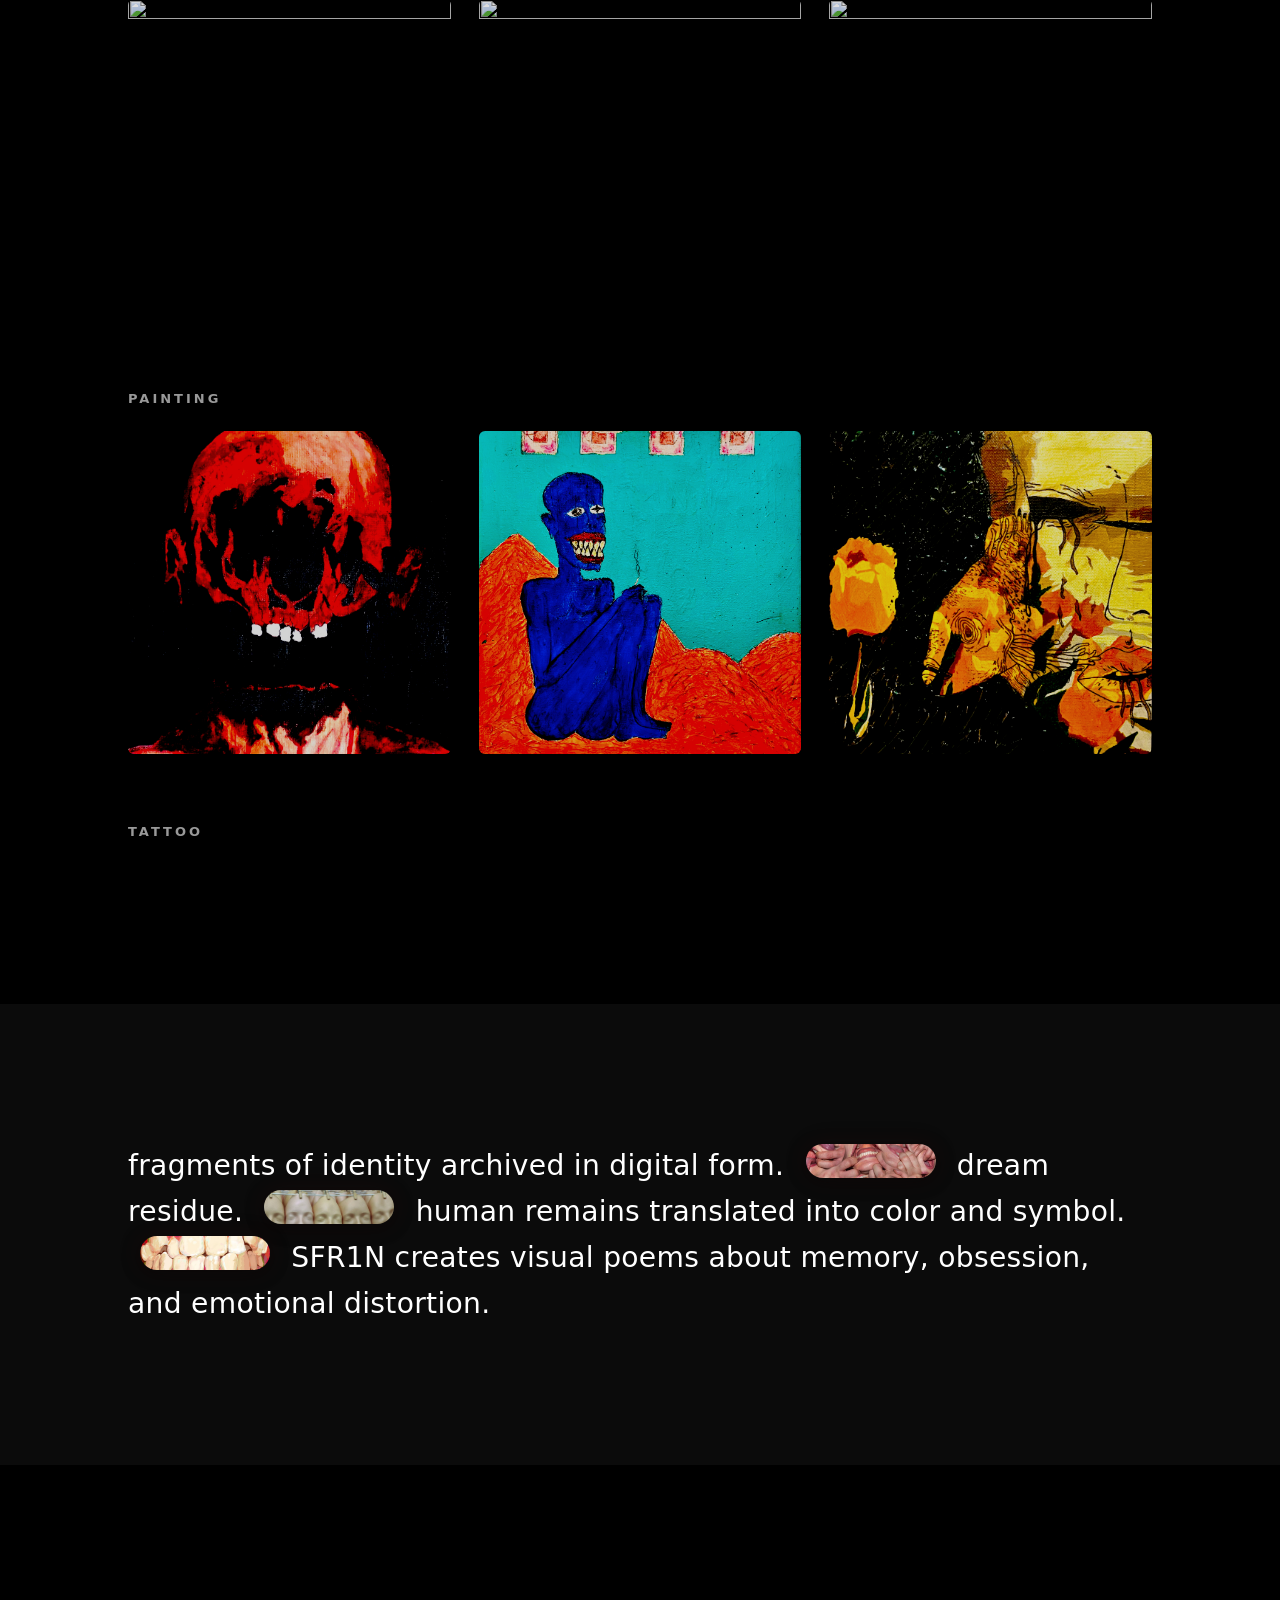
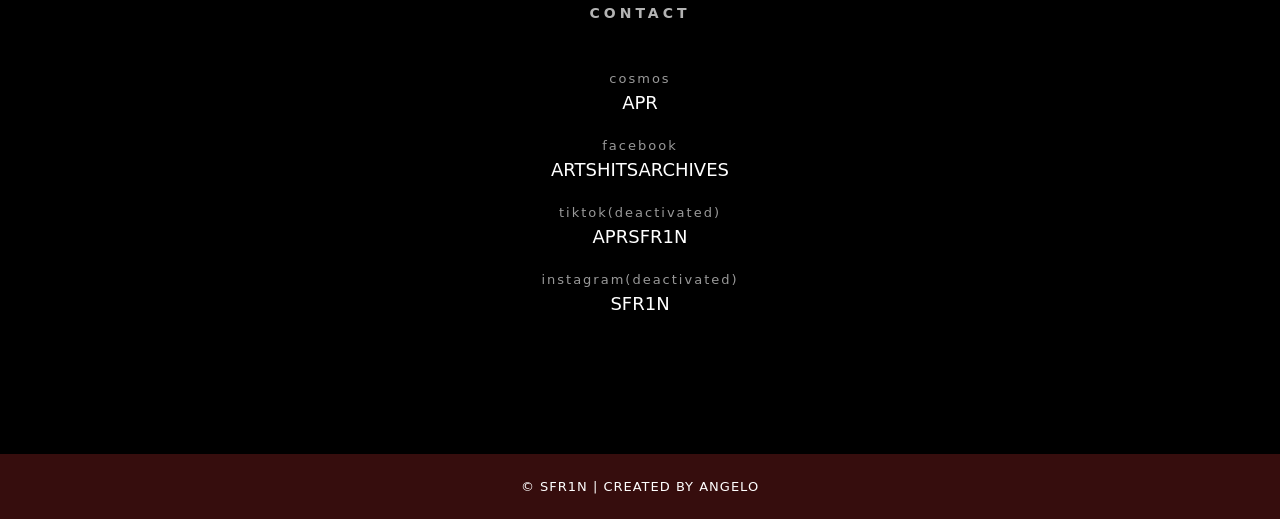
==== commit 681f4c86: "Update video source and adjust text descriptions Updated video source and modified text content for " ====
--- a/index.html
+++ b/index.html
@@ -32,7 +32,7 @@
 playsinline
 webkit-playsinline
 >
-<source src="https://cdn.cosmos.so/13517174-6629-4a9c-ad63-484e3d2561fd.mp4" type="video/mp4">
+<source src="https://cdn.cosmos.so/a3643942-8ba2-427b-aa99-7b7777142c99.mp4" type="video/mp4">
 </video>
 
 <div class="loading-logo">SFR1N</div>
@@ -95,7 +95,7 @@
 webkit-playsinline
 preload="auto"
 >
-<source src="https://cdn.cosmos.so/1261b048-2365-46fb-b71c-e80d216036d2.mp4" type="video/mp4">
+<source src="https://cdn.cosmos.so/13517174-6629-4a9c-ad63-484e3d2561fd.mp4" type="video/mp4">
 </video>
 
 <div class="slide-text">
@@ -169,13 +169,13 @@
 <img src="img5.jpg">
 </span>
 
-dream residue. emotional static. human remains translated into color and symbol.
+dream residue.
 
 <span class="inline-img">
 <img src="img6.jpg">
 </span>
 
-nothing here exists accidentally.
+human remains translated into color and symbol.
 
 <span class="inline-img">
 <img src="img7.jpg">
@@ -205,12 +205,12 @@
 ARTSHITSARCHIVES
 </a>
 
-<p>tiktok</p>
+<p>tiktok(deactivated)</p>
 <a href="https://tiktok.com/@444.apr" target="_blank">
 APRSFR1N
 </a>
 
-<p>instagram</p>
+<p>instagram(deactivated)</p>
 <a href="https://instagram.com/sfr1n" target="_blank">
 SFR1N
 </a>
--- a/style.css
+++ b/style.css
@@ -254,7 +254,7 @@
 #work,
 #about,
 #contact{
-scroll-margin-top:80px;
+scroll-margin-top:60px;
 }
 
 /* ================= SECTIONS ================= */
